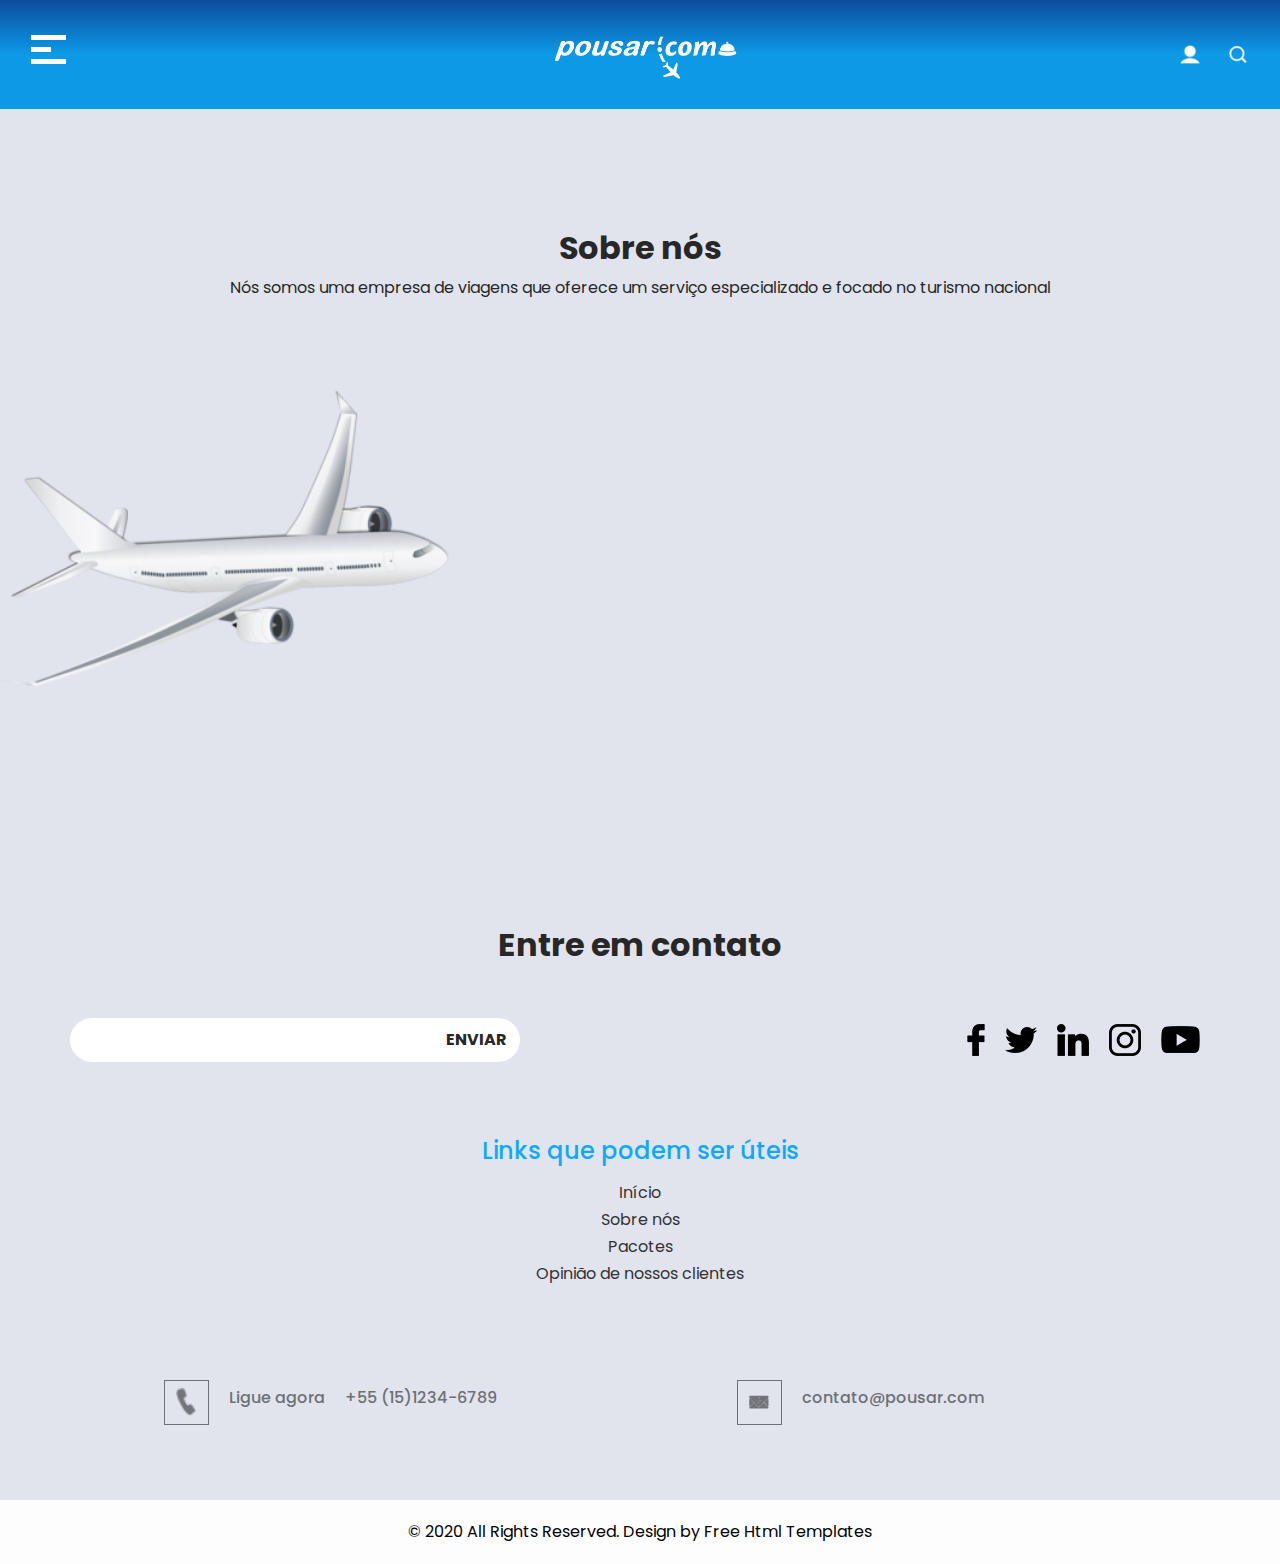
==== about.html @ 21f9a9c9 "Add files via upload" ====
<!DOCTYPE html>
<html>

<head>
  <!-- Basic -->
  <meta charset="utf-8" />
  <meta http-equiv="X-UA-Compatible" content="IE=edge" />
  <!-- Mobile Metas -->
  <meta name="viewport" content="width=device-width, initial-scale=1, shrink-to-fit=no" />
  <!-- Site Metas -->
  <meta name="keywords" content="" />
  <meta name="description" content="" />
  <meta name="author" content="" />

  <title>Triship</title>

  <!-- slider stylesheet -->
  <link rel="stylesheet" type="text/css" href="https://cdnjs.cloudflare.com/ajax/libs/OwlCarousel2/2.3.4/assets/owl.carousel.min.css" />

  <!-- bootstrap core css -->
  <link rel="stylesheet" type="text/css" href="css/bootstrap.css" />

  <!-- fonts style -->
  <link href="https://fonts.googleapis.com/css?family=Open+Sans:400,700|Poppins:400,500,700&display=swap" rel="stylesheet" />

  <!-- Custom styles for this template -->
  <link href="css/style.css" rel="stylesheet" />
  <!-- responsive style -->
  <link href="css/responsive.css" rel="stylesheet" />

  <script>
    function Evento(){
        alert('Email registrado!')
    }
  </script>

</head>

<body class="sub_page">
  <div class="hero_area">
    <!-- header section strats -->
    <header class="header_section">
      <div class="container-fluid">
        <nav class="navbar navbar-expand-lg custom_nav-container">
          <div class="fk_width" id="">
            <div class="custom_menu-btn">
              <button onclick="openNav()">
                <span class="s-1"> </span>
                <span class="s-2"> </span>
                <span class="s-3"> </span>
              </button>
            </div>
            <div id="myNav" class="overlay">
              <div class="overlay-content">
                <a href="index.html">Home</a>
                <a href="about.html">About</a>
                <a href="package.html">Packages</a>
                <a href="testimonial.html">Testimonial</a>
              </div>
            </div>
          </div>
          <a class="navbar-brand" href="index.html">
            <img src="images/logo.png" alt="" />
          </a>
          <div class="user_option">
            <a href="#">
              <img src="images/user-icon.png" alt="" />
            </a>
            <form class="form-inline my-2 my-lg-0  mb-3 mb-lg-0">
              <button class="btn  my-2 my-sm-0 nav_search-btn" type="submit"></button>
            </form>
          </div>
        </nav>
      </div>
    </header>
    <!-- end header section -->
  </div>

  <!-- about section -->

  <section class="about_section layout_padding">
    <div class="heading_container">
      <h2>
        Sobre nós
      </h2>
      <p>
        Nós somos uma empresa de viagens que oferece um serviço especializado e focado no turismo nacional
      </p>
    </div>
    <div class="img-box">
      <img src="images/about-img.png" class="slider-img" alt="" />
    </div>
  </section>
  <!-- end about section -->


  <!-- info section -->

  <section class="info_section ">
    <div class="info_container layout_padding-top">
      <div class="container">
        <div class="heading_container">
          <h2>
            Entre em contato
          </h2>
        </div>
        <div class="info_top">
          <div class="info_form">
            <form>
              <input type="text">
              <button type="submit" onclick="Evento()">Enviar</button>
          </form>
          </div>
          <div class="social_box">
            <a href="#">
              <img src="images/facebook.png" alt="">
            </a>
            <a href="#">
              <img src="images/twitter.png" alt="">
            </a>
            <a href="#">
              <img src="images/linkedin.png" alt="">
            </a>
            <a href="#">
              <img src="images/instagram.png" alt="">
            </a>
            <a href="#">
              <img src="images/youtube.png" alt="">
            </a>
          </div>
        </div>
        <div class="info_main"></div>
          <div class="row"></div>
              <div class="info_link-box">
                <h5>
                  Links que podem ser úteis
                </h5>
                <ul>
                  <li class=" active">
                    <a class="" href="index.html">Início <span class="sr-only">(current)</span></a>
                  </li>
                  <li class="">
                    <a class="" href="about.html">Sobre nós</a>
                  </li>
                  <li class="">
                    <a class="" href="package.html">Pacotes </a>
                  </li>
                  <li class="">
                    <a class="" href="testimonial.html">Opinião de nossos clientes </a>
                  </li>
                </ul>
              </div>          
          </div>
        </div>
        <div class="row">
          <div class="col-lg-9 col-md-10 mx-auto">
            <div class="info_contact layout_padding2">
              <div class="row">
                <div class="col-md-5">
                  <a href="#" class="link-box">
                    <div class="img-box">
                      <img src="images/call.png" alt="">
                    </div>
                    <div class="detail-box">
                      <h6>
                        Ligue agora &nbsp; &nbsp; +55 (15)1234-6789
                      </h6>
                    </div>
                  </a>
                </div>
                <div class="col-md-2">
                  <a href="#" class="link-box">
                  </a>
                </div>
                <div class="col-md-5">
                  <a href="#" class="link-box">
                    <div class="img-box">
                      <img src="images/mail.png" alt="">
                    </div>
                    <div class="detail-box">
                      <h6>
                        contato@pousar.com
                      </h6>
                    </div>
                  </a>
                </div>
              </div>
            </div>
          </div>
        </div>

      </div>
    </div>
  </section>

  <!-- end info section -->


  <!-- footer section -->
  <section class="footer_section ">
    <p>
      &copy; 2020 All Rights Reserved. Design by
      <a href="https://html.design/">Free Html Templates</a>
    </p>
  </section>
  <!-- footer section -->

  <script type="text/javascript" src="js/jquery-3.4.1.min.js"></script>
  <script type="text/javascript" src="js/bootstrap.js"></script>
  <script type="text/javascript" src="https://cdnjs.cloudflare.com/ajax/libs/OwlCarousel2/2.3.4/owl.carousel.min.js"></script>
  <script type="text/javascript" src="js/custom.js"></script>
</body>

</html>
---- css/style.css ----
html {
  scroll-behavior: smooth;
}

body {
  font-family: "Poppins", sans-serif;
  color: #ffffff;
  background-color: #e1e4ed;
}

p {
  font-family: "Poppins", sans-serif;
}

.layout_margin {
  margin-top: 90px;
  margin-bottom: 90px;
}

.layout_padding {
  padding-top: 120px;
  padding-bottom: 120px;
}

.layout_padding2 {
  padding-top: 45px;
  padding-bottom: 45px;
}

.layout_padding2-top {
  padding-top: 45px;
}

.layout_padding2-bottom {
  padding-bottom: 45px;
}

.layout_padding-top {
  padding-top: 120px;
}

.layout_padding-bottom {
  padding-bottom: 120px;
}

.heading_container {
  display: -webkit-box;
  display: -ms-flexbox;
  display: flex;
  -webkit-box-orient: vertical;
  -webkit-box-direction: normal;
      -ms-flex-direction: column;
          flex-direction: column;
  -webkit-box-align: center;
      -ms-flex-align: center;
          align-items: center;
  text-align: center;
  color: #272727;
}

.heading_container h2 {
  font-weight: bold;
}

/*header section*/
.hero_area {
  position: relative;
  background: -webkit-gradient(linear, left top, left bottom, from(#0c4b9e), color-stop(#0ca9fe), to(rgba(0, 0, 0, 0)));
  background: linear-gradient(to bottom, #0c4b9e, #0ca9fe, rgba(0, 0, 0, 0));
}

.sub_page .header_section {
  background: -webkit-gradient(linear, left top, left bottom, from(#0c4b9e), color-stop(#0ca9fe), to(rgba(0, 0, 0, 0)));
  background: linear-gradient(to bottom, #0c4b9e, #0c9ae7, #0c9ae7);
}

.sub_page .client_section {
  margin-top: 90px;
}

.header_section .container-fluid {
  padding-right: 25px;
  padding-left: 25px;
}

.header_section .nav_container {
  margin: 0 auto;
}

.custom_nav-container.navbar-expand-lg .navbar-nav .nav-link img {
  width: 22px;
  margin-right: 15px;
}

.custom_nav-container.navbar-expand-lg .navbar-nav .nav-link {
  padding: 0px 25px;
  color: #fefeff;
  text-align: center;
  font-family: "Roboto", sans-serif;
}

.custom_menu-btn {
  z-index: 9;
  position: absolute;
  left: 0;
  top: 15px;
}

.custom_menu-btn button {
  margin-top: 12px;
  outline: none;
  border: none;
  background-color: transparent;
}

.custom_menu-btn span {
  display: block;
  width: 35px;
  height: 5px;
  background-color: #fff;
  margin: 7px 0;
  -webkit-transition: all 0.3s;
  transition: all 0.3s;
}

.custom_menu-btn .s-2 {
  -webkit-transition: all 0.1s;
  transition: all 0.1s;
  width: 20px;
}

.menu_btn-style {
  position: fixed;
  left: 22px;
  top: 15px;
}

.menu_btn-style button {
  -webkit-transform: translateX(14px);
          transform: translateX(14px);
}

.menu_btn-style button .s-1 {
  -webkit-transform: rotate(45deg) translateY(17px);
          transform: rotate(45deg) translateY(17px);
}

.menu_btn-style button .s-2 {
  -webkit-transform: translateX(-100px);
          transform: translateX(-100px);
}

.menu_btn-style button .s-3 {
  -webkit-transform: rotate(-45deg) translateY(-17px);
          transform: rotate(-45deg) translateY(-17px);
}

.navbar-expand-lg {
  -webkit-box-pack: justify;
      -ms-flex-pack: justify;
          justify-content: space-between;
}

.navbar-expand-lg .navbar-collapse {
  -webkit-box-flex: 0;
      -ms-flex-positive: 0;
          flex-grow: 0;
}

.overlay {
  height: 100%;
  width: 0;
  position: fixed;
  z-index: 1;
  top: 0;
  left: 0;
  background: -webkit-gradient(linear, left top, left bottom, from(rgba(8, 86, 221, 0.95)), to(rgba(6, 150, 228, 0.95)));
  background: linear-gradient(to bottom, rgba(8, 86, 221, 0.95), rgba(6, 150, 228, 0.95));
  overflow-x: hidden;
  -webkit-transition: 0.5s;
  transition: 0.5s;
}

.overlay .closebtn {
  position: absolute;
  top: 0;
  right: 30px;
  font-size: 60px;
}

.overlay a {
  display: inline-block;
  padding: 10px 15px;
  text-decoration: none;
  font-size: 18px;
  text-transform: uppercase;
  color: #ffffff;
  margin: 10px 0;
  display: block;
  -webkit-transition: 0.3s;
  transition: 0.3s;
  border: 1.5px solid #ffffff;
  border-radius: 5px;
  width: 190px;
}

.overlay a:hover {
  border-color: transparent;
  background-color: #ffffff;
}

.overlay-content {
  position: relative;
  top: 20%;
  width: 100%;
  text-align: center;
  margin-top: 30px;
  display: -webkit-box;
  display: -ms-flexbox;
  display: flex;
  -webkit-box-orient: vertical;
  -webkit-box-direction: normal;
      -ms-flex-direction: column;
          flex-direction: column;
  -webkit-box-align: center;
      -ms-flex-align: center;
          align-items: center;
}

.menu_width {
  width: 100%;
}

.scroll-y-hidden {
  overflow-y: hidden;
}

a,
a:hover,
a:focus {
  text-decoration: none;
}

a:hover,
a:focus {
  color: initial;
}

.btn,
.btn:focus {
  outline: none !important;
  -webkit-box-shadow: none;
          box-shadow: none;
}

.fk_width {
  width: 105px;
}

.custom_nav-container .nav_search-btn {
  background-image: url(../images/search-icon.png);
  background-size: 18px;
  background-repeat: no-repeat;
  width: 35px;
  height: 35px;
  padding: 0;
  border: none;
  background-position: center;
}

.navbar-brand {
  display: -webkit-box;
  display: -ms-flexbox;
  display: flex;
}

.navbar-brand img {
  width: 200px;
}

.custom_nav-container {
  z-index: 99999;
  padding: 10px 0;
}

.custom_nav-container .navbar-toggler {
  outline: none;
}

.custom_nav-container .navbar-toggler .navbar-toggler-icon {
  background-image: url(../images/menu.png);
  background-size: 55px;
}

.user_option {
  display: -webkit-box;
  display: -ms-flexbox;
  display: flex;
  -webkit-box-align: center;
      -ms-flex-align: center;
          align-items: center;
}

.user_option a {
  display: -webkit-box;
  display: -ms-flexbox;
  display: flex;
  -webkit-box-align: center;
      -ms-flex-align: center;
          align-items: center;
  margin-right: 10px;
}

.user_option a img {
  width: 20px;
  margin-right: 10px;
}

.user_option a span {
  color: #ffffff;
  text-transform: uppercase;
}

/*end header section*/
.slider_section {
  padding-top: 45px;
  overflow-x: hidden;
}

.slider_section #carouselExampleIndicators {
  -webkit-box-flex: 1;
      -ms-flex: 1;
          flex: 1;
}

.slider_section .detail-box {
  color: #ffffff;
  margin-top: 75px;
  text-align: center;
  padding: 0 15px;
}

.slider_section .detail-box h1 {
  font-weight: bold;
  font-size: 3rem;
}

.slider_section .detail-box h1 span {
  color: #fefefe;
}

.slider_section .detail-box p {
  margin-top: 15px;
}

.slider_section .detail-box a {
  display: inline-block;
  background: #ffffff;
  color: #000000;
  padding: 10px 40px;
  border-radius: 30px;
  border: 1px solid #ffffff;
  -webkit-transition: all 0.3s;
  transition: all 0.3s;
  margin-top: 35px;
}

.slider_section .detail-box a:hover {
  background: transparent;
  color: #ffffff;
}

.slider_section .img-box {
  background-image: url(../images/slider-bg.png);
  background-position: bottom;
  background-size: 100%;
  padding-bottom: 375px;
  position: relative;
  background-repeat: no-repeat;
}

.slider_section .img-box .play_btn {
  background: -webkit-gradient(linear, left top, left bottom, from(#0856dd), to(#0ad8ab));
  background: linear-gradient(to bottom, #0856dd, #0ad8ab);
  display: -webkit-box;
  display: -ms-flexbox;
  display: flex;
  -webkit-box-align: center;
      -ms-flex-align: center;
          align-items: center;
  -webkit-box-pack: center;
      -ms-flex-pack: center;
          justify-content: center;
  border-radius: 100%;
  width: 75px;
  height: 75px;
  position: absolute;
  z-index: 3;
  top: 90px;
  left: 50%;
  -webkit-transform: translateX(-50%);
          transform: translateX(-50%);
}

.slider_section .img-box .play_btn a {
  background: -webkit-gradient(linear, left top, left bottom, from(#0856dd), to(#0ad8ab));
  background: linear-gradient(to bottom, #0856dd, #0ad8ab);
  display: -webkit-box;
  display: -ms-flexbox;
  display: flex;
  -webkit-box-align: center;
      -ms-flex-align: center;
          align-items: center;
  -webkit-box-pack: center;
      -ms-flex-pack: center;
          justify-content: center;
  border-radius: 100%;
  width: 75px;
  height: 75px;
  position: relative;
  z-index: 5;
}

.slider_section .img-box .play_btn img {
  width: 20px;
  margin-left: 3px;
}

.slider_section .img-box .play_btn::before {
  content: "";
  width: 100%;
  height: 100%;
  position: absolute;
  top: 50%;
  left: 50%;
  background: -webkit-gradient(linear, left top, left bottom, from(#0856dd), to(#0ca9fe));
  background: linear-gradient(to bottom, #0856dd, #0ca9fe);
  opacity: 1;
  border-radius: 100%;
  -webkit-transform: translate(-50%, -50%);
          transform: translate(-50%, -50%);
}

.slider_section .img-box .play_btn::before {
  z-index: 2;
  -webkit-animation: before-animation 1500ms infinite;
          animation: before-animation 1500ms infinite;
}

@-webkit-keyframes before-animation {
  0% {
    -webkit-transform: translateX(-50%) translateY(-50%) translateZ(0) scale(1);
            transform: translateX(-50%) translateY(-50%) translateZ(0) scale(1);
    opacity: 1;
  }
  100% {
    -webkit-transform: translateX(-50%) translateY(-50%) translateZ(0) scale(1.5);
            transform: translateX(-50%) translateY(-50%) translateZ(0) scale(1.5);
    opacity: 0;
  }
}

@keyframes before-animation {
  0% {
    -webkit-transform: translateX(-50%) translateY(-50%) translateZ(0) scale(1);
            transform: translateX(-50%) translateY(-50%) translateZ(0) scale(1);
    opacity: 1;
  }
  100% {
    -webkit-transform: translateX(-50%) translateY(-50%) translateZ(0) scale(1.5);
            transform: translateX(-50%) translateY(-50%) translateZ(0) scale(1.5);
    opacity: 0;
  }
}

.slider_section .img-box .slider-img {
  width: 450px;
  -webkit-animation: imgAnimation 15s infinite ease-in-out;
          animation: imgAnimation 15s infinite ease-in-out;
}

@-webkit-keyframes imgAnimation {
  0% {
    margin-left: 0;
  }
  49% {
    -webkit-transform: scaleX(1);
            transform: scaleX(1);
  }
  50% {
    margin-left: 100%;
    -webkit-transform: scaleX(-1);
            transform: scaleX(-1);
  }
  99% {
    -webkit-transform: scaleX(-1);
            transform: scaleX(-1);
  }
  100% {
    margin-left: -35%;
    -webkit-transform: scaleX(1);
            transform: scaleX(1);
  }
}

@keyframes imgAnimation {
  0% {
    margin-left: 0;
  }
  49% {
    -webkit-transform: scaleX(1);
            transform: scaleX(1);
  }
  50% {
    margin-left: 100%;
    -webkit-transform: scaleX(-1);
            transform: scaleX(-1);
  }
  99% {
    -webkit-transform: scaleX(-1);
            transform: scaleX(-1);
  }
  100% {
    margin-left: -35%;
    -webkit-transform: scaleX(1);
            transform: scaleX(1);
  }
}

.book_section {
  margin-top: -190px;
}

.book_section .heading_container {
  margin-bottom: 35px;
}

.book_section form {
  background-color: #fff;
  padding: 35px 45px;
  border-radius: 45px 0 45px 0;
}

.book_section form label {
  color: #000000;
}

.book_section form .form-control {
  background-color: #f1f1f1;
  border: none;
  outline: none;
  -webkit-box-shadow: none;
          box-shadow: none;
  border-radius: 35px;
  padding: 10px 15px;
  height: auto;
}

.book_section form button.btn {
  background: -webkit-gradient(linear, left top, right top, from(#3182cb), to(#0ca9fe));
  background: linear-gradient(to right, #3182cb, #0ca9fe);
  color: #ffffff;
  padding: 10px 75px;
  border-radius: 45px;
  margin-top: 10px;
}

.package_section {
  text-align: center;
}

.package_section .heading_container {
  -webkit-box-pack: center;
      -ms-flex-pack: center;
          justify-content: center;
}

.package_section .package_container {
  display: -webkit-box;
  display: -ms-flexbox;
  display: flex;
  -webkit-box-pack: center;
      -ms-flex-pack: center;
          justify-content: center;
  padding-top: 45px;
  -ms-flex-wrap: wrap;
      flex-wrap: wrap;
}

.package_section .package_container .box1 {
  margin: 10px;
  -ms-flex-preferred-size: calc(33% - 20px);
      flex-basis: calc(33% - 20px);
  border: 15px solid #ffffff;
  border-radius: 15px;
  padding: 25px 25px 25px;
  background-size: cover;
  display: -webkit-box;
  display: -ms-flexbox;
  display: flex;
  -webkit-box-orient: vertical;
  -webkit-box-direction: normal;
      -ms-flex-direction: column;
          flex-direction: column;
  -webkit-box-align: center;
      -ms-flex-align: center;
          align-items: center;
  background-image: url(../images/sao_paulo.jpg);
  background-position: bottom;
  background-size: cover;
  -webkit-transition: all .2s;
  transition: all .2s;
}

.package_section .package_container .box1 .detail-box1 {
  margin-top: 25px;
}

.package_section .package_container .box1 .detail-box1 h4 {
  color: #313132;
  font-size: 1.4rem;
  margin-bottom: 55px;
}

.package_section .package_container .box1 .detail-box1 .price_detail1 {
  background-color: #ffffff;
  color: #212122;
  padding: 15px;
  border-radius: 5px;
}

.package_section .package_container .box1 .detail-box1 h5 {
  font-weight: 600;
  position: relative;
}

.package_section .package_container .box1 .detail-box1 p {
  margin-top: 15px;
  margin-bottom: 0;
}

.package_section .package_container .box1 .detail-box1 a {
  display: inline-block;
  background: #2c2d2e;
  color: #ffffff;
  padding: 8px 35px;
  border-radius: 25px;
  border: 1px solid #2c2d2e;
  -webkit-transition: all 0.3s;
  transition: all 0.3s;
  margin-top: 45px;
  -webkit-transition: none;
  transition: none;
  border: none;
}

.package_section .package_container .box1 .detail-box1 a:hover {
  background: transparent;
  color: #2c2d2e;
}

.package_section .package_container .box1 .detail-box1 a:hover {
  background: none;
  color: #ffffff;
  background: -webkit-gradient(linear, left top, right top, from(#3182cb), to(#0ca9fe));
  background: linear-gradient(to right, #3182cb, #0ca9fe);
}

.package_section .package_container .box1:hover, .package_section .package_container .box1.active {
  background-image: url(../images/sao_paulo2.jpg);
}

.package_section .package_container .box1:hover .detail-box1 .price_detail1, .package_section .package_container .box1.active .detail-box1 .price_detail1 {
  background-color: #0ca9fe;
  color: #ffffff;
}

.package_section .package_container .box2 {
  margin: 10px;
  -ms-flex-preferred-size: calc(33% - 20px);
      flex-basis: calc(33% - 20px);
  border: 15px solid #ffffff;
  border-radius: 15px;
  padding: 25px 25px 25px;
  background-size: cover;
  display: -webkit-box;
  display: -ms-flexbox;
  display: flex;
  -webkit-box-orient: vertical;
  -webkit-box-direction: normal;
      -ms-flex-direction: column;
          flex-direction: column;
  -webkit-box-align: center;
      -ms-flex-align: center;
          align-items: center;
  background-image: url(../images/curitiba.jpg);
  background-position: bottom;
  background-size: cover;
  -webkit-transition: all .2s;
  transition: all .2s;
}

.package_section .package_container .box2 .detail-box2 {
  margin-top: 25px;
}

.package_section .package_container .box2 .detail-box2 h4 {
  color: #313132;
  font-size: 1.4rem;
  margin-bottom: 55px;
}

.package_section .package_container .box2 .detail-box2 .price_detail2 {
  background-color: #ffffff;
  color: #212122;
  padding: 15px;
  border-radius: 5px;
}

.package_section .package_container .box2 .detail-box2 h5 {
  font-weight: 600;
  position: relative;
}

.package_section .package_container .box2 .detail-box2 p {
  margin-top: 15px;
  margin-bottom: 0;
}

.package_section .package_container .box2 .detail-box2 a {
  display: inline-block;
  background: #2c2d2e;
  color: #ffffff;
  padding: 8px 35px;
  border-radius: 25px;
  border: 1px solid #2c2d2e;
  -webkit-transition: all 0.3s;
  transition: all 0.3s;
  margin-top: 45px;
  -webkit-transition: none;
  transition: none;
  border: none;
}

.package_section .package_container .box2 .detail-box2 a:hover {
  background: transparent;
  color: #2c2d2e;
}

.package_section .package_container .box2 .detail-box2 a:hover {
  background: none;
  color: #ffffff;
  background: -webkit-gradient(linear, left top, right top, from(#3182cb), to(#0ca9fe));
  background: linear-gradient(to right, #3182cb, #0ca9fe);
}

.package_section .package_container .box2:hover, .package_section .package_container .box2.active {
  background-image: url(../images/curitiba2.jpg);
}

.package_section .package_container .box2:hover .detail-box2 .price_detail2, .package_section .package_container .box2.active .detail-box2 .price_detail2 {
  background-color: #0ca9fe;
  color: #ffffff;
}

.package_section .package_container .box3 {
  margin: 10px;
  -ms-flex-preferred-size: calc(33% - 20px);
      flex-basis: calc(33% - 20px);
  border: 15px solid #ffffff;
  border-radius: 15px;
  padding: 25px 25px 25px;
  background-size: cover;
  display: -webkit-box;
  display: -ms-flexbox;
  display: flex;
  -webkit-box-orient: vertical;
  -webkit-box-direction: normal;
      -ms-flex-direction: column;
          flex-direction: column;
  -webkit-box-align: center;
      -ms-flex-align: center;
          align-items: center;
  background-image: url(../images/rio_de_janeiro.jpg);
  background-position: bottom;
  background-size: cover;
  -webkit-transition: all .2s;
  transition: all .2s;
}

.package_section .package_container .box3 .detail-box3 {
  margin-top: 25px;
}

.package_section .package_container .box3 .detail-box3 h4 {
  color: #313132;
  font-size: 1.4rem;
  margin-bottom: 55px;
}

.package_section .package_container .box3 .detail-box3 .price_detail3 {
  background-color: #ffffff;
  color: #212122;
  padding: 15px;
  border-radius: 5px;
}

.package_section .package_container .box3 .detail-box3 h5 {
  font-weight: 600;
  position: relative;
}

.package_section .package_container .box3 .detail-box3 p {
  margin-top: 15px;
  margin-bottom: 0;
}

.package_section .package_container .box3 .detail-box3 a {
  display: inline-block;
  background: #2c2d2e;
  color: #ffffff;
  padding: 8px 35px;
  border-radius: 25px;
  border: 1px solid #2c2d2e;
  -webkit-transition: all 0.3s;
  transition: all 0.3s;
  margin-top: 45px;
  -webkit-transition: none;
  transition: none;
  border: none;
}

.package_section .package_container .box3 .detail-box3 a:hover {
  background: transparent;
  color: #2c2d2e;
}

.package_section .package_container .box3 .detail-box3 a:hover {
  background: none;
  color: #ffffff;
  background: -webkit-gradient(linear, left top, right top, from(#3182cb), to(#0ca9fe));
  background: linear-gradient(to right, #3182cb, #0ca9fe);
}

.package_section .package_container .box3:hover, .package_section .package_container .box3.active {
  background-image: url(../images/rio_de_janeiro2.jpg);
}

.package_section .package_container .box3:hover .detail-box3 .price_detail3, .package_section .package_container .box3.active .detail-box3 .price_detail3 {
  background-color: #0ca9fe;
  color: #ffffff;
}

.package_section .package_container .box4 {
  margin: 10px;
  -ms-flex-preferred-size: calc(33% - 20px);
      flex-basis: calc(33% - 20px);
  border: 15px solid #ffffff;
  border-radius: 15px;
  padding: 25px 25px 25px;
  background-size: cover;
  display: -webkit-box;
  display: -ms-flexbox;
  display: flex;
  -webkit-box-orient: vertical;
  -webkit-box-direction: normal;
      -ms-flex-direction: column;
          flex-direction: column;
  -webkit-box-align: center;
      -ms-flex-align: center;
          align-items: center;
  background-image: url(../images/recife.jpg);
  background-position: bottom;
  background-size: cover;
  -webkit-transition: all .2s;
  transition: all .2s;
}

.package_section .package_container .box4 .detail-box4 {
  margin-top: 25px;
}

.package_section .package_container .box4 .detail-box4 h4 {
  color: #313132;
  font-size: 1.4rem;
  margin-bottom: 55px;
}

.package_section .package_container .box4 .detail-box4 .price_detail4 {
  background-color: #ffffff;
  color: #212122;
  padding: 15px;
  border-radius: 5px;
}

.package_section .package_container .box4 .detail-box4 h5 {
  font-weight: 600;
  position: relative;
}

.package_section .package_container .box4 .detail-box4 p {
  margin-top: 15px;
  margin-bottom: 0;
}

.package_section .package_container .box4 .detail-box4 a {
  display: inline-block;
  background: #2c2d2e;
  color: #ffffff;
  padding: 8px 35px;
  border-radius: 25px;
  border: 1px solid #2c2d2e;
  -webkit-transition: all 0.3s;
  transition: all 0.3s;
  margin-top: 45px;
  -webkit-transition: none;
  transition: none;
  border: none;
}

.package_section .package_container .box4 .detail-box4 a:hover {
  background: transparent;
  color: #2c2d2e;
}

.package_section .package_container .box4 .detail-box4 a:hover {
  background: none;
  color: #ffffff;
  background: -webkit-gradient(linear, left top, right top, from(#3182cb), to(#0ca9fe));
  background: linear-gradient(to right, #3182cb, #0ca9fe);
}

.package_section .package_container .box4:hover, .package_section .package_container .box4.active {
  background-image: url(../images/recife2.jpg);
}

.package_section .package_container .box4:hover .detail-box4 .price_detail4, .package_section .package_container .box4.active .detail-box4 .price_detail4 {
  background-color: #0ca9fe;
  color: #ffffff;
}

.package_section .package_container .box5 {
  margin: 10px;
  -ms-flex-preferred-size: calc(33% - 20px);
      flex-basis: calc(33% - 20px);
  border: 15px solid #ffffff;
  border-radius: 15px;
  padding: 25px 25px 25px;
  background-size: cover;
  display: -webkit-box;
  display: -ms-flexbox;
  display: flex;
  -webkit-box-orient: vertical;
  -webkit-box-direction: normal;
      -ms-flex-direction: column;
          flex-direction: column;
  -webkit-box-align: center;
      -ms-flex-align: center;
          align-items: center;
  background-image: url(../images/oiapoque.jpg);
  background-position: bottom;
  background-size: cover;
  -webkit-transition: all .2s;
  transition: all .2s;
}

.package_section .package_container .box5 .detail-box5 {
  margin-top: 25px;
}

.package_section .package_container .box5 .detail-box5 h4 {
  color: #313132;
  font-size: 1.4rem;
  margin-bottom: 55px;
}

.package_section .package_container .box5 .detail-box5 .price_detail5 {
  background-color: #ffffff;
  color: #212122;
  padding: 15px;
  border-radius: 5px;
}

.package_section .package_container .box5 .detail-box5 h5 {
  font-weight: 600;
  position: relative;
}

.package_section .package_container .box5 .detail-box5 p {
  margin-top: 15px;
  margin-bottom: 0;
}

.package_section .package_container .box5 .detail-box5 a {
  display: inline-block;
  background: #2c2d2e;
  color: #ffffff;
  padding: 8px 35px;
  border-radius: 25px;
  border: 1px solid #2c2d2e;
  -webkit-transition: all 0.3s;
  transition: all 0.3s;
  margin-top: 45px;
  -webkit-transition: none;
  transition: none;
  border: none;
}

.package_section .package_container .box5 .detail-box5 a:hover {
  background: transparent;
  color: #2c2d2e;
}

.package_section .package_container .box5 .detail-box5 a:hover {
  background: none;
  color: #ffffff;
  background: -webkit-gradient(linear, left top, right top, from(#3182cb), to(#0ca9fe));
  background: linear-gradient(to right, #3182cb, #0ca9fe);
}

.package_section .package_container .box5:hover, .package_section .package_container .box5.active {
  background-image: url(../images/oiapoque2.jpg);
}

.package_section .package_container .box5:hover .detail-box5 .price_detail5, .package_section .package_container .box5.active .detail-box5 .price_detail5 {
  background-color: #0ca9fe;
  color: #ffffff;
}

.package_section .package_container .box6 {
  margin: 10px;
  -ms-flex-preferred-size: calc(33% - 20px);
      flex-basis: calc(33% - 20px);
  border: 15px solid #ffffff;
  border-radius: 15px;
  padding: 25px 25px 25px;
  background-size: cover;
  display: -webkit-box;
  display: -ms-flexbox;
  display: flex;
  -webkit-box-orient: vertical;
  -webkit-box-direction: normal;
      -ms-flex-direction: column;
          flex-direction: column;
  -webkit-box-align: center;
      -ms-flex-align: center;
          align-items: center;
  background-image: url(../images/chui.jpg);
  background-position: bottom;
  background-size: cover;
  -webkit-transition: all .2s;
  transition: all .2s;
}

.package_section .package_container .box6 .detail-box6 {
  margin-top: 25px;
}

.package_section .package_container .box6 .detail-box6 h4 {
  color: #313132;
  font-size: 1.4rem;
  margin-bottom: 55px;
}

.package_section .package_container .box6 .detail-box6 .price_detail6 {
  background-color: #ffffff;
  color: #212122;
  padding: 15px;
  border-radius: 5px;
}

.package_section .package_container .box6 .detail-box6 h5 {
  font-weight: 600;
  position: relative;
}

.package_section .package_container .box6 .detail-box6 p {
  margin-top: 15px;
  margin-bottom: 0;
}

.package_section .package_container .box6 .detail-box6 a {
  display: inline-block;
  background: #2c2d2e;
  color: #ffffff;
  padding: 8px 35px;
  border-radius: 25px;
  border: 1px solid #2c2d2e;
  -webkit-transition: all 0.3s;
  transition: all 0.3s;
  margin-top: 45px;
  -webkit-transition: none;
  transition: none;
  border: none;
}

.package_section .package_container .box6 .detail-box6 a:hover {
  background: transparent;
  color: #2c2d2e;
}

.package_section .package_container .box6 .detail-box6 a:hover {
  background: none;
  color: #ffffff;
  background: -webkit-gradient(linear, left top, right top, from(#3182cb), to(#0ca9fe));
  background: linear-gradient(to right, #3182cb, #0ca9fe);
}

.package_section .package_container .box6:hover, .package_section .package_container .box6.active {
  background-image: url(../images/chui2.jpg);
}

.package_section .package_container .box6:hover .detail-box6 .price_detail6, .package_section .package_container .box6.active .detail-box6 .price_detail6 {
  background-color: #0ca9fe;
  color: #ffffff;
}

.about_section {
  background-image: url(../images/about-bg.png);
  background-size: 100% 60%;
  background-repeat: no-repeat;
  background-position: bottom;
  overflow-x: hidden;
}

.about_section .detail-box {
  margin: 35px auto;
}

.about_section .img-box {
  margin-top: 75px;
}

.about_section .img-box .slider-img {
  width: 450px;
  -webkit-animation: imgAnimation 15s infinite ease-in-out;
          animation: imgAnimation 15s infinite ease-in-out;
}

@keyframes imgAnimation {
  0% {
    margin-left: 0;
  }
  49% {
    -webkit-transform: scaleX(1);
            transform: scaleX(1);
  }
  50% {
    margin-left: 100%;
    -webkit-transform: scaleX(-1);
            transform: scaleX(-1);
  }
  99% {
    -webkit-transform: scaleX(-1);
            transform: scaleX(-1);
  }
  100% {
    margin-left: -35%;
    -webkit-transform: scaleX(1);
            transform: scaleX(1);
  }
}

.about_section .btn-box {
  display: -webkit-box;
  display: -ms-flexbox;
  display: flex;
  -webkit-box-pack: center;
      -ms-flex-pack: center;
          justify-content: center;
  margin-top: 75px;
  margin-bottom: 175px;
}

.about_section .btn-box a {
  display: inline-block;
  background: #ffffff;
  color: #000000;
  padding: 10px 40px;
  border-radius: 30px;
  border: 1px solid #ffffff;
  -webkit-transition: all 0.3s;
  transition: all 0.3s;
}

.about_section .btn-box a:hover {
  background: transparent;
  color: #ffffff;
}

.client_section {
  margin-top: -175px;
}

.client_section .custom_heading-container {
  -webkit-box-pack: center;
      -ms-flex-pack: center;
          justify-content: center;
}

.client_section .client_container {
  display: -webkit-box;
  display: -ms-flexbox;
  display: flex;
  -webkit-box-align: start;
      -ms-flex-align: start;
          align-items: flex-start;
  margin-top: 45px;
}

.client_section .client_box {
  background-color: #fff;
  margin-left: 25px;
  margin-right: 25px;
  padding: 25px;
  border-radius: 0 35px 0 35px;
}

.client_section .client_box.b2 {
  border-radius: 35px 0 35px 0;
}

.client_section .client_box .client-id {
  display: -webkit-box;
  display: -ms-flexbox;
  display: flex;
  -webkit-box-align: center;
      -ms-flex-align: center;
          align-items: center;
}

.client_section .client_box .client-id .img-box {
  border-radius: 0 25px 0 25px;
  overflow: hidden;
}

.client_section .client_box .client-id .img-box img {
  width: 100%;
}

.client_section .client_box .client-id .name {
  margin-left: 15px;
}

.client_section .client_box .client-id .name h5 {
  font-weight: bold;
  color: #272727;
}

.client_section .client_box .client-id .name p {
  margin: 0;
  color: #0ca9fe;
}

.client_section .client_box .detail {
  margin-top: 25px;
  color: #8e8e8e;
}

.client_section .carousel_btn-container {
  display: -webkit-box;
  display: -ms-flexbox;
  display: flex;
  -webkit-box-pack: center;
      -ms-flex-pack: center;
          justify-content: center;
  padding: 25px 0;
  margin-top: 45px;
}

.client_section .carousel-control-prev,
.client_section .carousel-control-next {
  position: unset;
  width: 45px;
  height: 45px;
  border: none;
  opacity: 1;
  background: -webkit-gradient(linear, left top, right top, from(#3182cb), to(#0ca9fe));
  background: linear-gradient(to right, #3182cb, #0ca9fe);
  background-position: center;
  border-radius: 100%;
  margin: 0 2.5px;
}

.client_section .carousel-control-prev:hover,
.client_section .carousel-control-next:hover {
  background: #000000;
}

.client_section .carousel-control-prev .prev-icon,
.client_section .carousel-control-next .prev-icon {
  background-image: url(../images/prev.png);
  width: 25px;
  height: 25px;
  background-size: 15px;
  background-position: center;
  background-repeat: no-repeat;
}

.client_section .carousel-control-prev .next-icon,
.client_section .carousel-control-next .next-icon {
  background-image: url(../images/next.png);
  width: 25px;
  height: 25px;
  background-size: 15px;
  background-position: center;
  background-repeat: no-repeat;
}

/* info section */
.info_section {
  position: relative;
}

.info_section .heading_container {
  margin-bottom: 45px;
}

.info_section .info_logo {
  display: -webkit-box;
  display: -ms-flexbox;
  display: flex;
}

.info_section .info_logo img {
  width: 150px;
}

.info_section .info_top {
  display: -webkit-box;
  display: -ms-flexbox;
  display: flex;
  -webkit-box-align: center;
      -ms-flex-align: center;
          align-items: center;
  -webkit-box-pack: justify;
      -ms-flex-pack: justify;
          justify-content: space-between;
  margin-top: 35px;
  margin-bottom: 75px;
}

.info_section .info_top .info_form form {
  display: -webkit-box;
  display: -ms-flexbox;
  display: flex;
  -webkit-box-align: center;
      -ms-flex-align: center;
          align-items: center;
  width: 450px;
}

.info_section .info_top .info_form form input {
  min-width: 100%;
  border: none;
  background-color: #ffffff;
  outline: none;
  padding: 10px;
  color: #000000;
  border-radius: 45px;
}

.info_section .info_top .info_form form input::-webkit-input-placeholder {
  color: #c0c0c0;
}

.info_section .info_top .info_form form input:-ms-input-placeholder {
  color: #c0c0c0;
}

.info_section .info_top .info_form form input::-ms-input-placeholder {
  color: #c0c0c0;
}

.info_section .info_top .info_form form input::placeholder {
  color: #c0c0c0;
}

.info_section .info_top .info_form form button {
  outline: none;
  border: none;
  color: #272727;
  background-color: transparent;
  text-transform: uppercase;
  -webkit-transform: translateX(-110%);
          transform: translateX(-110%);
  font-weight: bold;
}

.info_section .info_top .social_box {
  display: -webkit-box;
  display: -ms-flexbox;
  display: flex;
  -webkit-box-align: center;
      -ms-flex-align: center;
          align-items: center;
}

.info_section .info_top .social_box a {
  margin: 0 10px;
}

.info_section a {
  text-transform: none;
}

.info_section h5 {
  margin-bottom: 12px;
  font-size: 24px;
  color: #0ca9fe;
}

.info_section p {
  color: #323232;
}

.info_section ul {
  padding: 0;
}

.info_section ul li {
  list-style-type: none;
  margin: 3px 0;
}

.info_section ul li a {
  color: #323232;
}

.info_section .info_link-box {
  text-align: center;
  display: -webkit-box;
  display: -ms-flexbox;
  display: flex;
  -webkit-box-orient: vertical;
  -webkit-box-direction: normal;
      -ms-flex-direction: column;
          flex-direction: column;
  -webkit-box-align: center;
      -ms-flex-align: center;
          align-items: center;
}

.info_section .info_contact .link-box {
  display: -webkit-box;
  display: -ms-flexbox;
  display: flex;
  -webkit-box-align: center;
      -ms-flex-align: center;
          align-items: center;
  margin: 30px 0;
  color: #6d7175;
}

.info_section .info_contact .link-box .img-box {
  display: -webkit-box;
  display: -ms-flexbox;
  display: flex;
  -webkit-box-pack: center;
      -ms-flex-pack: center;
          justify-content: center;
  -webkit-box-align: center;
      -ms-flex-align: center;
          align-items: center;
  border: 1px solid #6d7175;
  min-width: 45px;
  min-height: 45px;
  margin-right: 20px;
}

.info_section .info_contact .link-box .img-box img {
  width: 20px;
}

/* end info section */
/* footer section*/
.footer_section {
  background-color: #fdfdfe;
  text-align: center;
  color: #000000;
}

.footer_section p {
  margin: 0;
  padding: 20px 0;
}

.footer_section a {
  color: #000000;
}
/*# sourceMappingURL=style.css.map */
---- css/responsive.css ----
@media (max-width: 1260px) {
    .slider_section .img-box {
        padding-bottom: 325px;
    }
}

@media (max-width: 1120px) {
    .slider_section .img-box {
        padding-bottom: 275px;
    }

    .package_section .package_container .box {

        margin: 10px;
    }
}

@media (max-width: 992px) {
    .slider_section .img-box {
        padding-bottom: 200px;
        background-size: cover;
    }

    .book_section {
        margin-top: -125px;
    }

    .package_section .package_container .box {

        margin: 15px 10px;
        -ms-flex-preferred-size: calc(50% - 20px);
        ;
        flex-basis: calc(50% - 20px);
    }

    .client_section .client_box {
        margin-left: 15px;
        margin-right: 15px;
    }
}

@media (max-width: 768px) {

    .about_section .img-box .slider-img,
    .slider_section .img-box .slider-img {
        width: 350px;
        animation: none;
    }


    .package_section .package_container .box {
        -ms-flex-preferred-size: calc(100% - 20px);
        flex-basis: calc(100% - 20px);
    }

    .client_section .client_container {
        flex-direction: column;
    }

    .client_section .client_box {
        margin: 25px 5px;
    }

    .info_section .info_logo {
        justify-content: center;
    }

    .info_section .info_top {
        flex-direction: column;
    }

    .info_section .info_top .info_form form {
        width: 350px;
    }



    .info_section .info_top .info_form {
        margin-bottom: 35px;
    }

    .info_section .info_main .row>div {
        display: flex;
        flex-direction: column;
        align-items: center;
        text-align: center;
        margin-bottom: 25px;
    }

    .info_section .info_contact .link-box {
        justify-content: center;
    }
}

@media (max-width: 576px) {
    .book_section form {
        padding: 35px 25px;
    }
}

@media (max-width: 480px) {}

@media (max-width: 420px) {
    .slider_section .detail-box h1 {
        font-size: 2.5rem;
    }

    .about_section .img-box .slider-img,
    .slider_section .img-box .slider-img {
        width: 315px;
    }

    .info_section .info_top .info_form form {
        width: 295px;
    }
}

@media (max-width: 360px) {}

@media (min-width: 1200px) {
    .container {
        max-width: 1170px;
    }

}
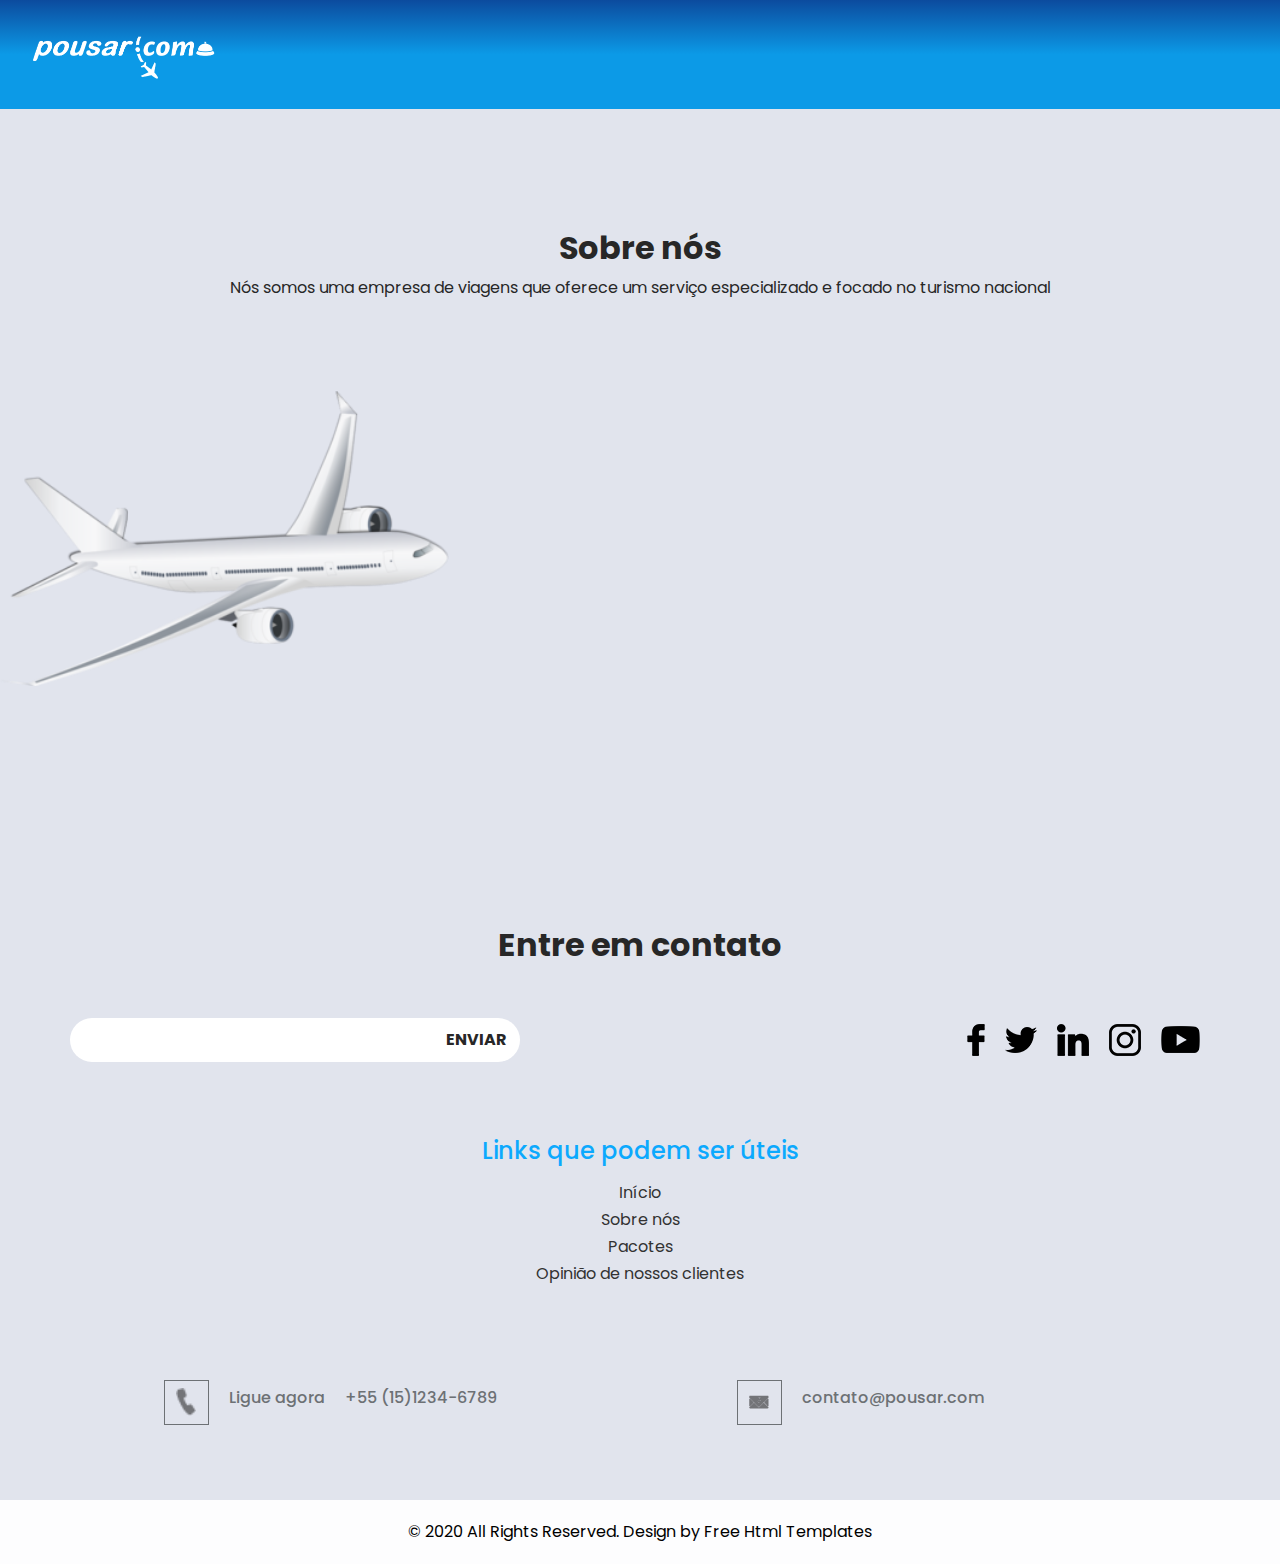
==== commit b5a1ce3c: "Add files via upload" ====
--- a/about.html
+++ b/about.html
@@ -12,7 +12,7 @@
   <meta name="description" content="" />
   <meta name="author" content="" />
 
-  <title>Triship</title>
+  <title>Pousar.com</title>
 
   <!-- slider stylesheet -->
   <link rel="stylesheet" type="text/css" href="https://cdnjs.cloudflare.com/ajax/libs/OwlCarousel2/2.3.4/assets/owl.carousel.min.css" />
@@ -27,6 +27,18 @@
   <link href="css/style.css" rel="stylesheet" />
   <!-- responsive style -->
   <link href="css/responsive.css" rel="stylesheet" />
+
+  <!-- Hotjar Tracking Code for https://pousar.netlify.app -->
+<script>
+  (function(h,o,t,j,a,r){
+      h.hj=h.hj||function(){(h.hj.q=h.hj.q||[]).push(arguments)};
+      h._hjSettings={hjid:2675666,hjsv:6};
+      a=o.getElementsByTagName('head')[0];
+      r=o.createElement('script');r.async=1;
+      r.src=t+h._hjSettings.hjid+j+h._hjSettings.hjsv;
+      a.appendChild(r);
+  })(window,document,'https://static.hotjar.com/c/hotjar-','.js?sv=');
+</script>
 
   <script>
     function Evento(){
@@ -42,34 +54,9 @@
     <header class="header_section">
       <div class="container-fluid">
         <nav class="navbar navbar-expand-lg custom_nav-container">
-          <div class="fk_width" id="">
-            <div class="custom_menu-btn">
-              <button onclick="openNav()">
-                <span class="s-1"> </span>
-                <span class="s-2"> </span>
-                <span class="s-3"> </span>
-              </button>
-            </div>
-            <div id="myNav" class="overlay">
-              <div class="overlay-content">
-                <a href="index.html">Home</a>
-                <a href="about.html">About</a>
-                <a href="package.html">Packages</a>
-                <a href="testimonial.html">Testimonial</a>
-              </div>
-            </div>
-          </div>
           <a class="navbar-brand" href="index.html">
             <img src="images/logo.png" alt="" />
           </a>
-          <div class="user_option">
-            <a href="#">
-              <img src="images/user-icon.png" alt="" />
-            </a>
-            <form class="form-inline my-2 my-lg-0  mb-3 mb-lg-0">
-              <button class="btn  my-2 my-sm-0 nav_search-btn" type="submit"></button>
-            </form>
-          </div>
         </nav>
       </div>
     </header>
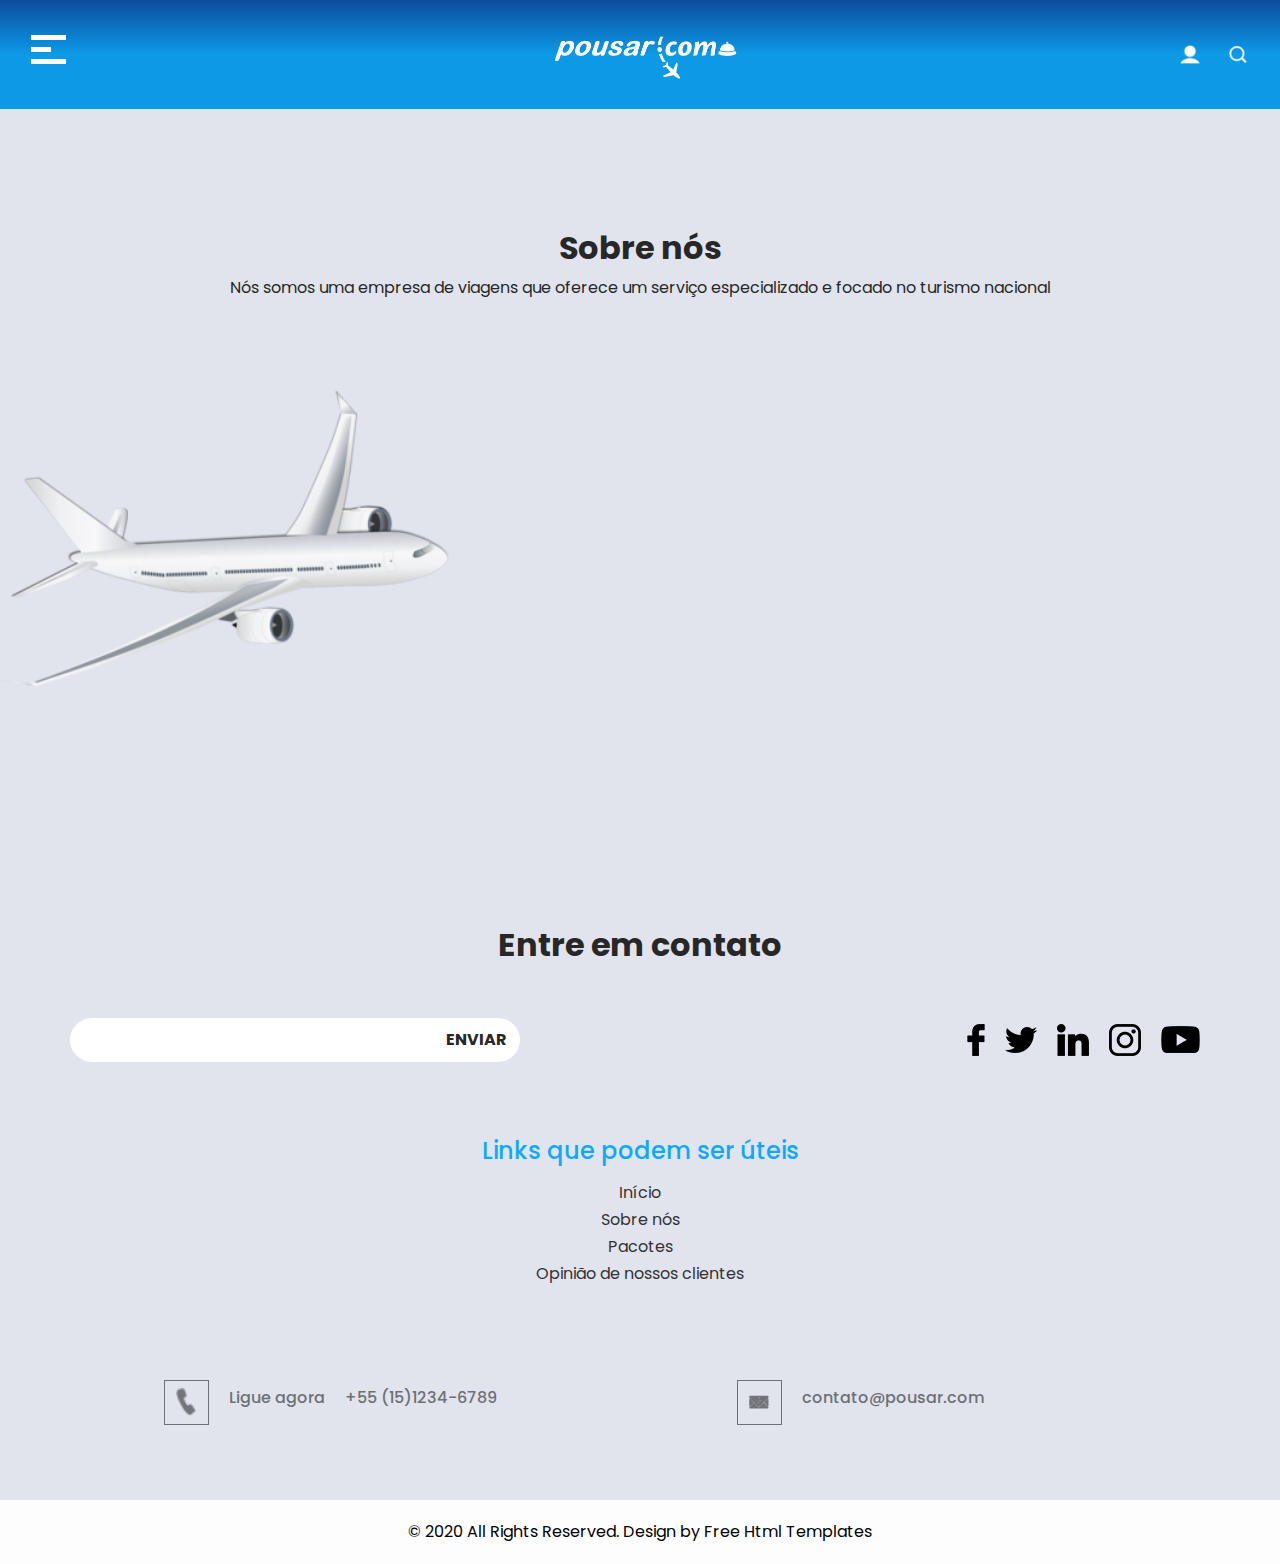
==== commit c41e8c2d: "Add files via upload" ====
--- a/about.html
+++ b/about.html
@@ -54,9 +54,34 @@
     <header class="header_section">
       <div class="container-fluid">
         <nav class="navbar navbar-expand-lg custom_nav-container">
+          <div class="fk_width" id="">
+            <div class="custom_menu-btn">
+              <button onclick="openNav()">
+                <span class="s-1"> </span>
+                <span class="s-2"> </span>
+                <span class="s-3"> </span>
+              </button>
+            </div>
+            <div id="myNav" class="overlay">
+              <div class="overlay-content">
+                <a href="index.html">Home</a>
+                <a href="about.html">About</a>
+                <a href="package.html">Packages</a>
+                <a href="testimonial.html">Testimonial</a>
+              </div>
+            </div>
+          </div>
           <a class="navbar-brand" href="index.html">
             <img src="images/logo.png" alt="" />
           </a>
+          <div class="user_option">
+            <a href="#">
+              <img src="images/user-icon.png" alt="" />
+            </a>
+            <form class="form-inline my-2 my-lg-0  mb-3 mb-lg-0">
+              <button class="btn  my-2 my-sm-0 nav_search-btn" type="submit"></button>
+            </form>
+          </div>
         </nav>
       </div>
     </header>
